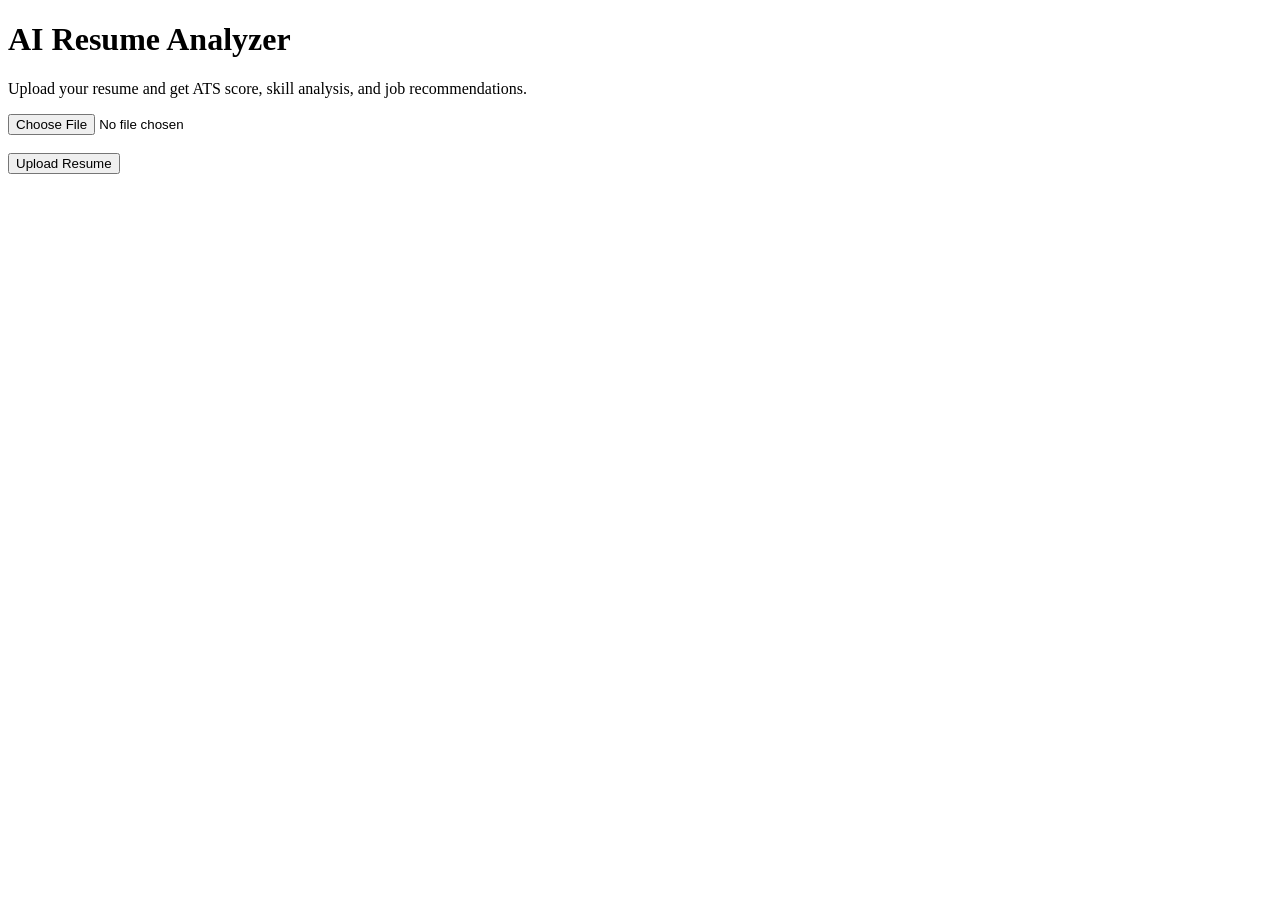
==== templates/index.html @ 1fbd41db "Initial commit" ====
<!DOCTYPE html>
<html lang="en">
<head>
    <meta charset="UTF-8">
    <meta name="viewport" content="width=device-width, initial-scale=1.0">
    <title>AI Resume Analyzer</title>

    <link rel="stylesheet" href="{{ url_for('static', filename='style.css') }}">
</head>
<body>

    <div class="container">

        <h1>AI Resume Analyzer</h1>

        <p>
            Upload your resume and get ATS score,
            skill analysis, and job recommendations.
        </p>

        <form action="/upload" method="POST" enctype="multipart/form-data">

            <input type="file" name="resume" required>

            <br><br>

            <button type="submit">
                Upload Resume
            </button>

        </form>

    </div>

</body>
</html>
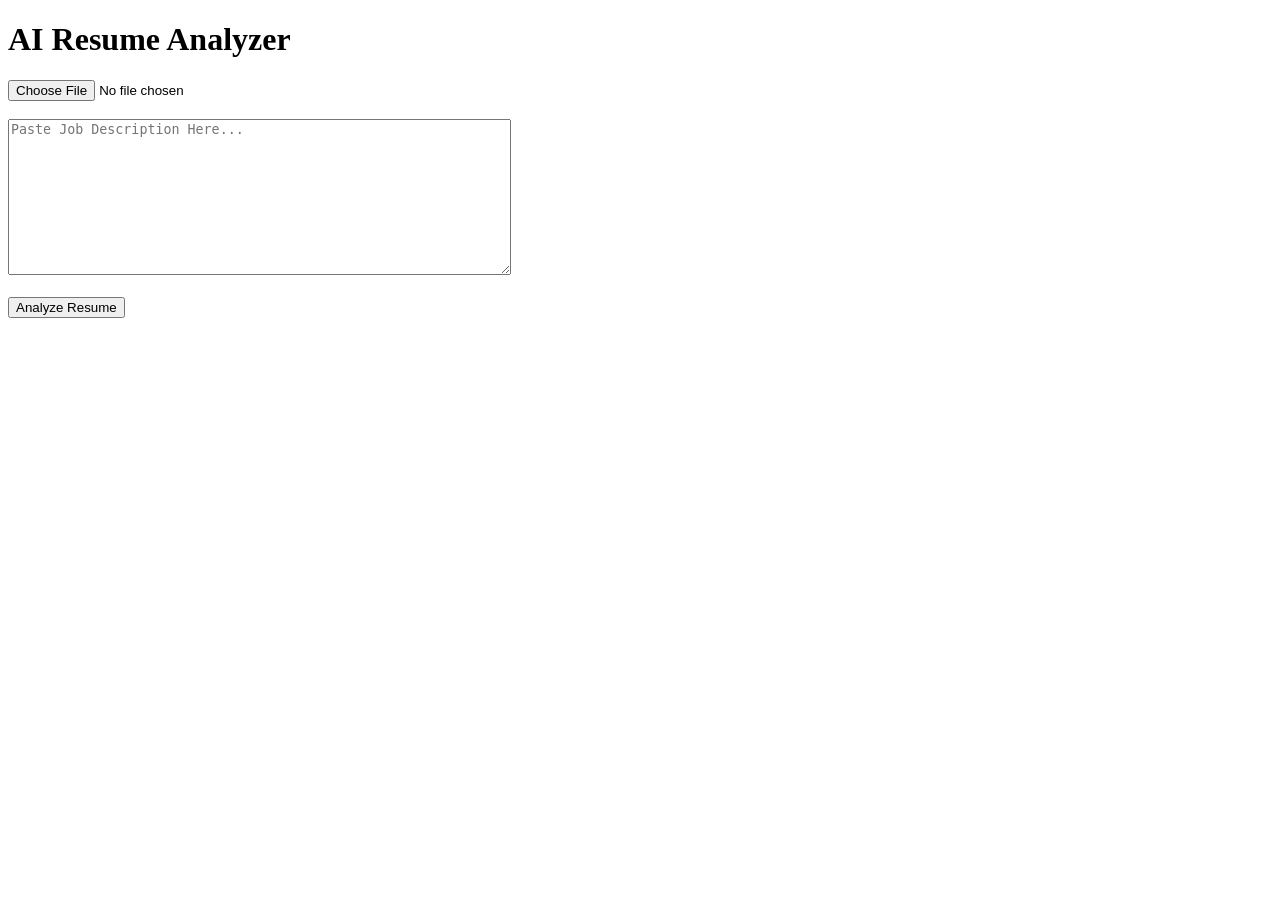
==== commit c779c225: "Added job decription matching" ====
--- a/templates/index.html
+++ b/templates/index.html
@@ -1,22 +1,19 @@
 <!DOCTYPE html>
-<html lang="en">
+<html>
+
 <head>
-    <meta charset="UTF-8">
-    <meta name="viewport" content="width=device-width, initial-scale=1.0">
+
     <title>AI Resume Analyzer</title>
 
     <link rel="stylesheet" href="{{ url_for('static', filename='style.css') }}">
+
 </head>
+
 <body>
 
     <div class="container">
 
         <h1>AI Resume Analyzer</h1>
-
-        <p>
-            Upload your resume and get ATS score,
-            skill analysis, and job recommendations.
-        </p>
 
         <form action="/upload" method="POST" enctype="multipart/form-data">
 
@@ -24,13 +21,22 @@
 
             <br><br>
 
-            <button type="submit">
-                Upload Resume
-            </button>
+            <textarea
+                name="job_description"
+                rows="10"
+                cols="60"
+                placeholder="Paste Job Description Here..."
+                required
+            ></textarea>
+
+            <br><br>
+
+            <button type="submit">Analyze Resume</button>
 
         </form>
 
     </div>
 
 </body>
+
 </html>
